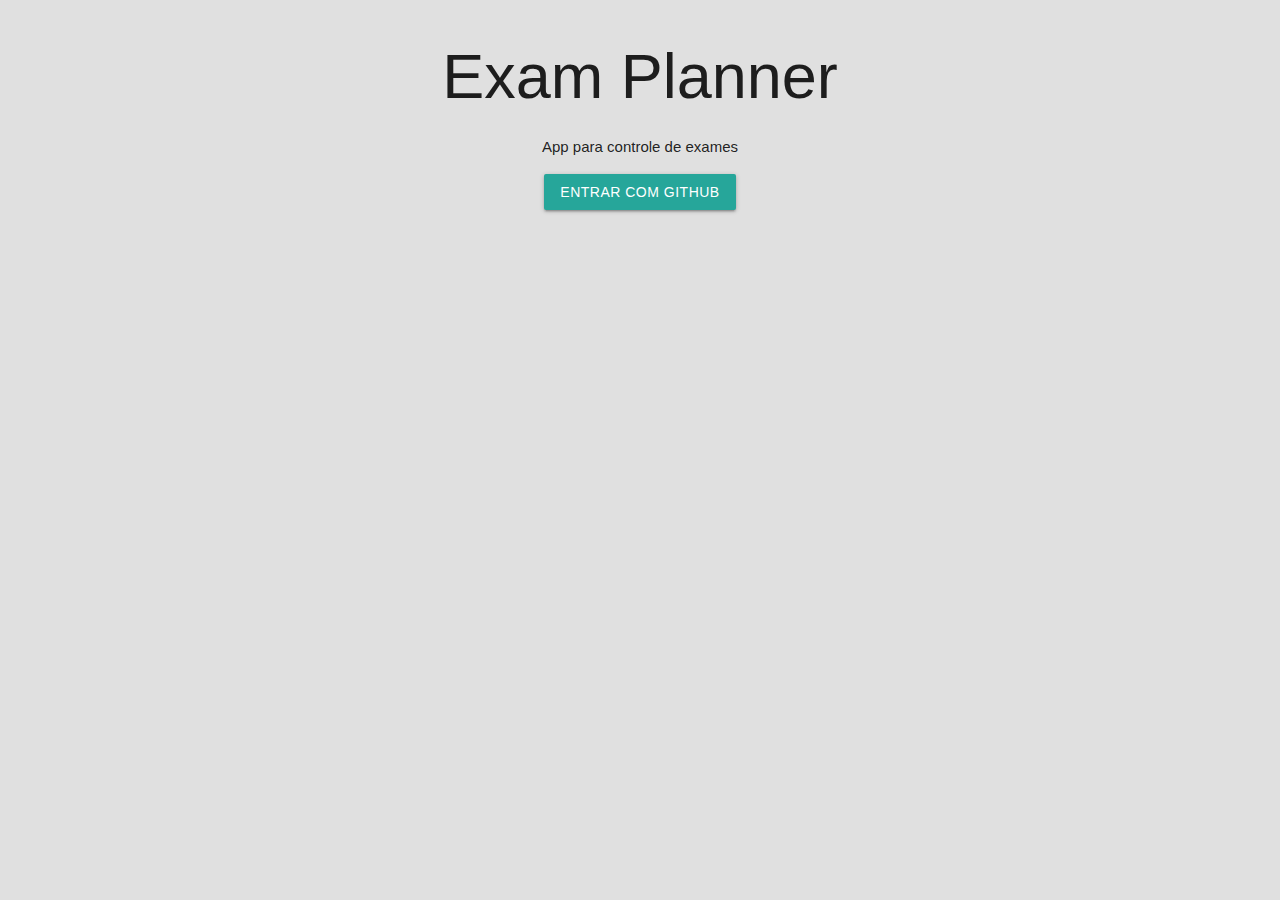
==== src/main/resources/templates/auth/login.html @ d4ebfdcf "Projeto examplanner" ====
<!DOCTYPE html>
<html lang="en" xmlns:th="http://www.thymeleaf.org">

<head>
    <meta charset="UTF-8">
    <meta name="viewport" content="width=device-width, initial-scale=1.0">
    <title>Login</title>
    <link rel="stylesheet" href="https://cdnjs.cloudflare.com/ajax/libs/materialize/1.0.0/css/materialize.min.css">
    <link href="https://fonts.googleapis.com/icon?family=Material+Icons" rel="stylesheet">
    <link rel="stylesheet" href="style.css" />
</head>

<body class="grey lighten-2">
    <main class="container center">
        <h1>Exam Planner</h1>
        <p>App para controle de exames</p>
        <a href="/oauth2/authorization/github" class="btn">entrar com GitHub</a>
    </main>
</body>
</html>
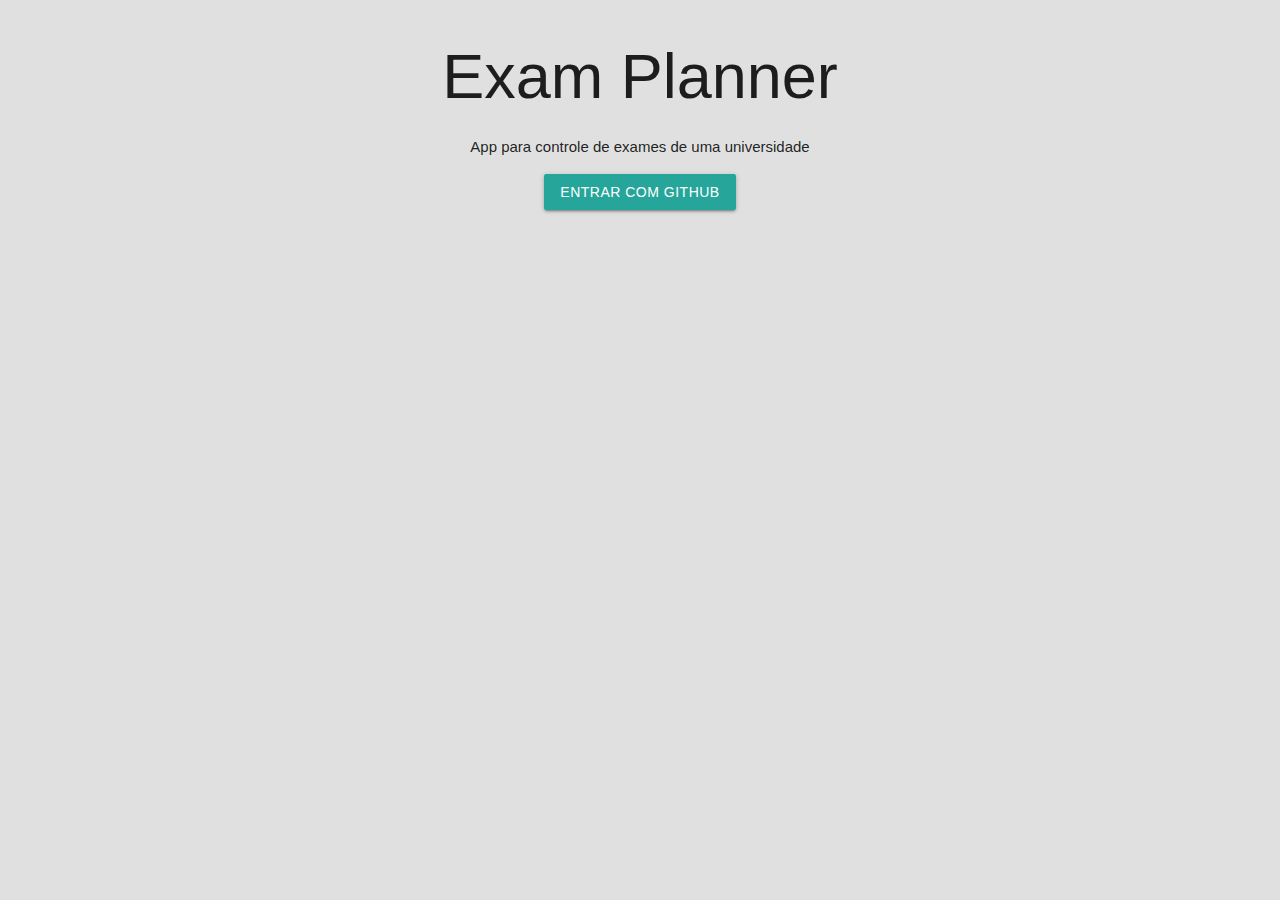
==== commit 60ab3d1c: "Ajutes" ====
--- a/src/main/resources/templates/auth/login.html
+++ b/src/main/resources/templates/auth/login.html
@@ -13,7 +13,7 @@
 <body class="grey lighten-2">
     <main class="container center">
         <h1>Exam Planner</h1>
-        <p>App para controle de exames</p>
+        <p>App para controle de exames de uma universidade</p>
         <a href="/oauth2/authorization/github" class="btn">entrar com GitHub</a>
     </main>
 </body>
